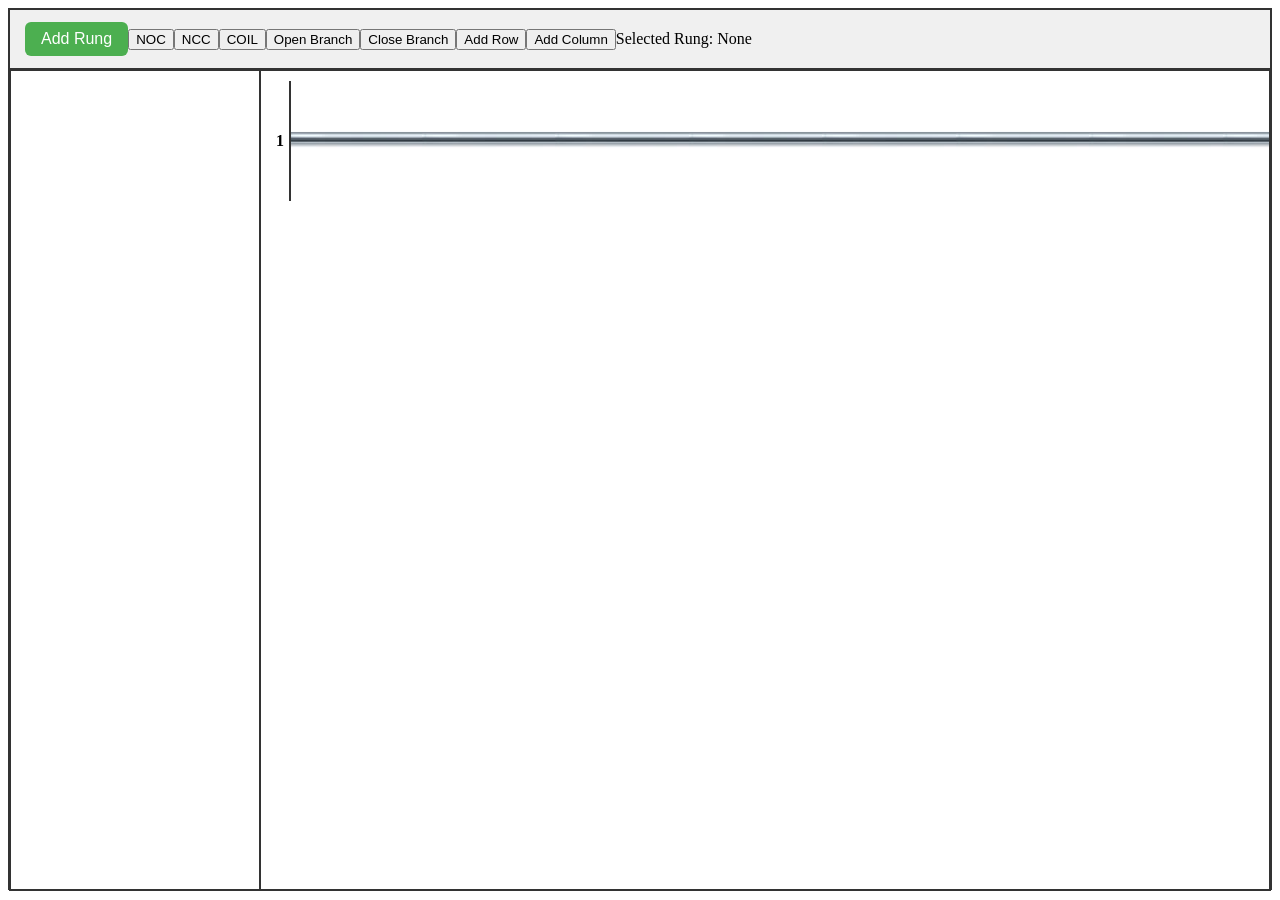
==== index.html @ 03eafb7a "Add files via upload" ====
<!DOCTYPE html>
<html lang="en">

<head>
  <meta charset="utf-8">
  <meta name="viewport" content="width=device-width, initial-scale=1">
  <title>PLCer</title>
  <link rel="stylesheet" href="styles.css">
  <script src="Scripts/Script.js" defer></script>
  <script src="Scripts/InstructionsBar.js" defer></script>
</head>

<body>
	<div id="Whole">
		<div id="TopBar">
			<button id="AddRungBtn">Add Rung</button>
			<button id="NOC"> NOC </button>
			<button id="NCC"> NCC </button>
			<button id="COIL"> COIL </button>
			<button id="OB"> Open Branch </button>
			<button id="CB"> Close Branch </button>
			<button id="Row"> Add Row </button>
			<button id="Col"> Add Column </button>
			<span id="SelectedRungDisplay">Selected Rung: None</span>
		</div>
		<div id="BottomBody">
			<div id="SidePanel"></div>
			<div id="Rungs">
			
			</div>
		</div>
	</div>
</body>

</html>
---- styles.css ----
/* Aplica un borde a TODOS los div */
div {
  border: 1px solid #333;  /* puedes cambiar color y grosor */
  box-sizing: border-box;  /* mantiene los tamaños exactos */
}

/* Ajusta tamaños individuales según necesites */
#Whole {
  width: 100%;
  height: 98vh;
}

#TopBar {
  width: 100%;
  height: 60px;
  display: flex;
  align-items: center;
  padding: 0 15px;
  background: #f0f0f0;
}

#BottomBody {
  display: flex;  /* para que SidePanel y Rungs se acomoden horizontalmente */
  width: 100%;
  height: calc(98vh - 60px);
}

#SidePanel {
  width: 250px;
  height: 100%;
}

#Rungs {
    flex: 1;
    height: 100%;
    padding: 10px;

    display: flex;
    flex-direction: column;
    gap: 0px;

    overflow-y: auto;     /* scroll vertical */
    overflow-x: auto;     /* scroll horizontal ahora también */
    white-space: nowrap;  /* evita que las rungs se quiebren en varias líneas */
}

/* Cada rung sigue ocupando todo el ancho de su contenido */
.Rung {
    display: inline-flex; /* permite que varias columnas se alineen horizontalmente */
    height: auto;         /* altura ajustada según filas */
    min-width: max-content; /* ancho se ajusta al contenido */
	border: 0px;
}

/* RungCode */
.RungCode {
    display: grid;
    grid-auto-rows: 120px;
    grid-auto-columns: 120px; /* ancho fijo de cada celda */
    gap: 0px;
    padding: 0;
	border: 0px;
}


/* Número del rung */
.RungNumber {
  width: 20px;                /* ancho fijo */
  display: flex;
  justify-content: center;
  align-items: center;
  font-weight: bold;
  border: 0px;
  border-right: 2px solid #333;
}


.grid-cell {
    display: flex;
    justify-content: center;   /* centrar imagen horizontalmente */
    align-items: center;       /* centrar imagen verticalmente */
    border: 0px;
    padding: 0;
}

/* Imagen dentro de cada celda */
.grid-cell img {
    width: auto;
    height: auto;
    max-width: 100%;     /* nunca se sale de la celda */
    max-height: 100%;    /* nunca se sale de la celda */
    object-fit: contain; /* mantiene proporción */
    display: block;
}


/* Botón de agregar rung */
#AddRungBtn {
  padding: 8px 16px;
  border: none;
  background: #4caf50;
  color: white;
  font-size: 16px;
  cursor: pointer;
  border-radius: 6px;
}

#AddRungBtn:hover {
  background: #45a049;
}


#Rungs::-webkit-scrollbar {
  width: 10px;
}

#Rungs::-webkit-scrollbar-thumb {
  background: #888;
  border-radius: 5px;
}

#Rungs::-webkit-scrollbar-thumb:hover {
  background: #555;
}

/* Rung seleccionado */
.Rung.selected .RungNumber {
  background-color: #007bff; /* azul */
  color: white;
}

.Rung img.inserted-image {
    display: block;
    margin: 0px;
}


.selected-cell {
    outline: 3px solid dodgerblue;
    outline-offset: -2px;
}
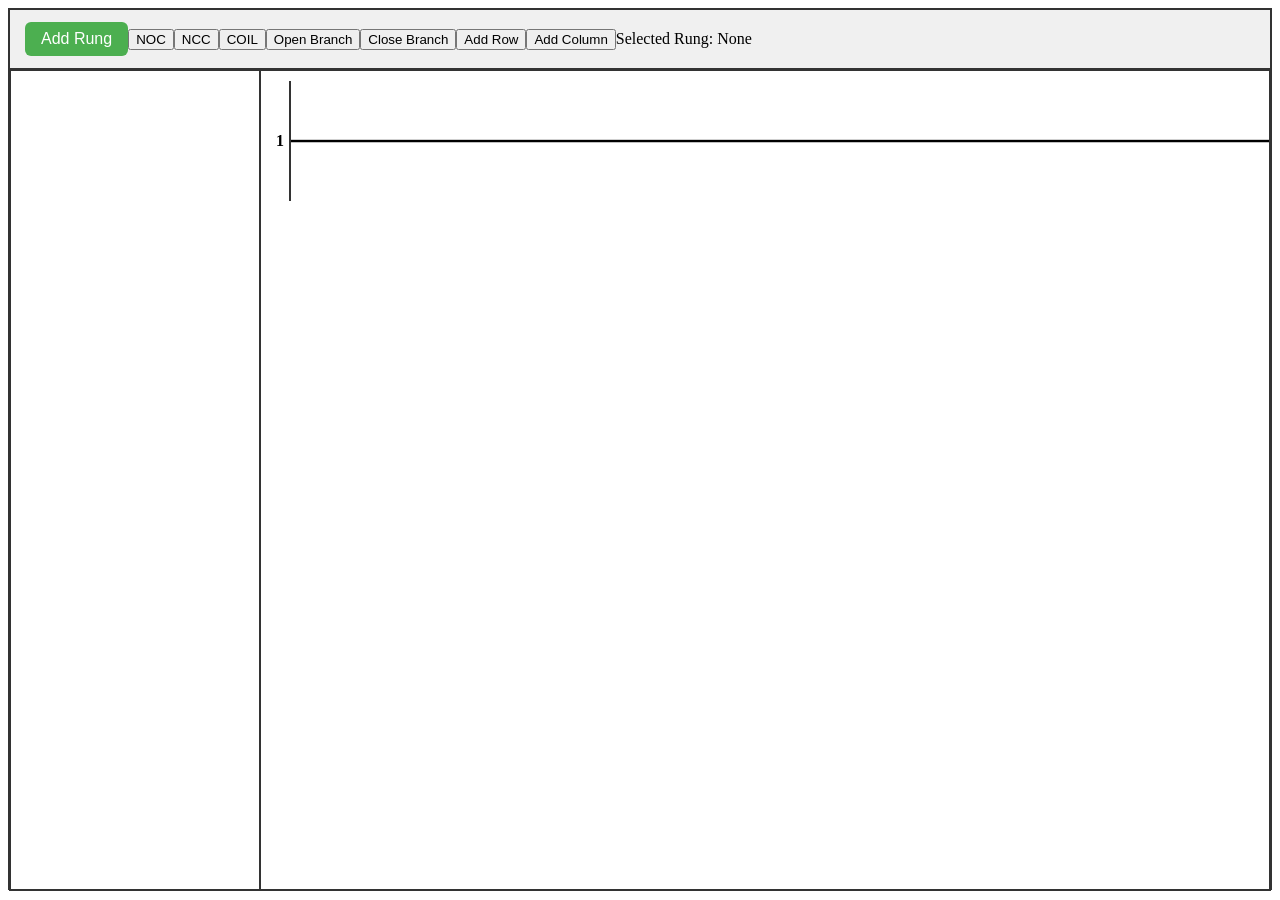
==== commit 04b0d251: "Add files via upload" ====
--- a/index.html
+++ b/index.html
@@ -8,6 +8,7 @@
   <link rel="stylesheet" href="styles.css">
   <script src="Scripts/Script.js" defer></script>
   <script src="Scripts/InstructionsBar.js" defer></script>
+  <script src="Scripts/Compile.js" defer></script>
 </head>
 
 <body>
